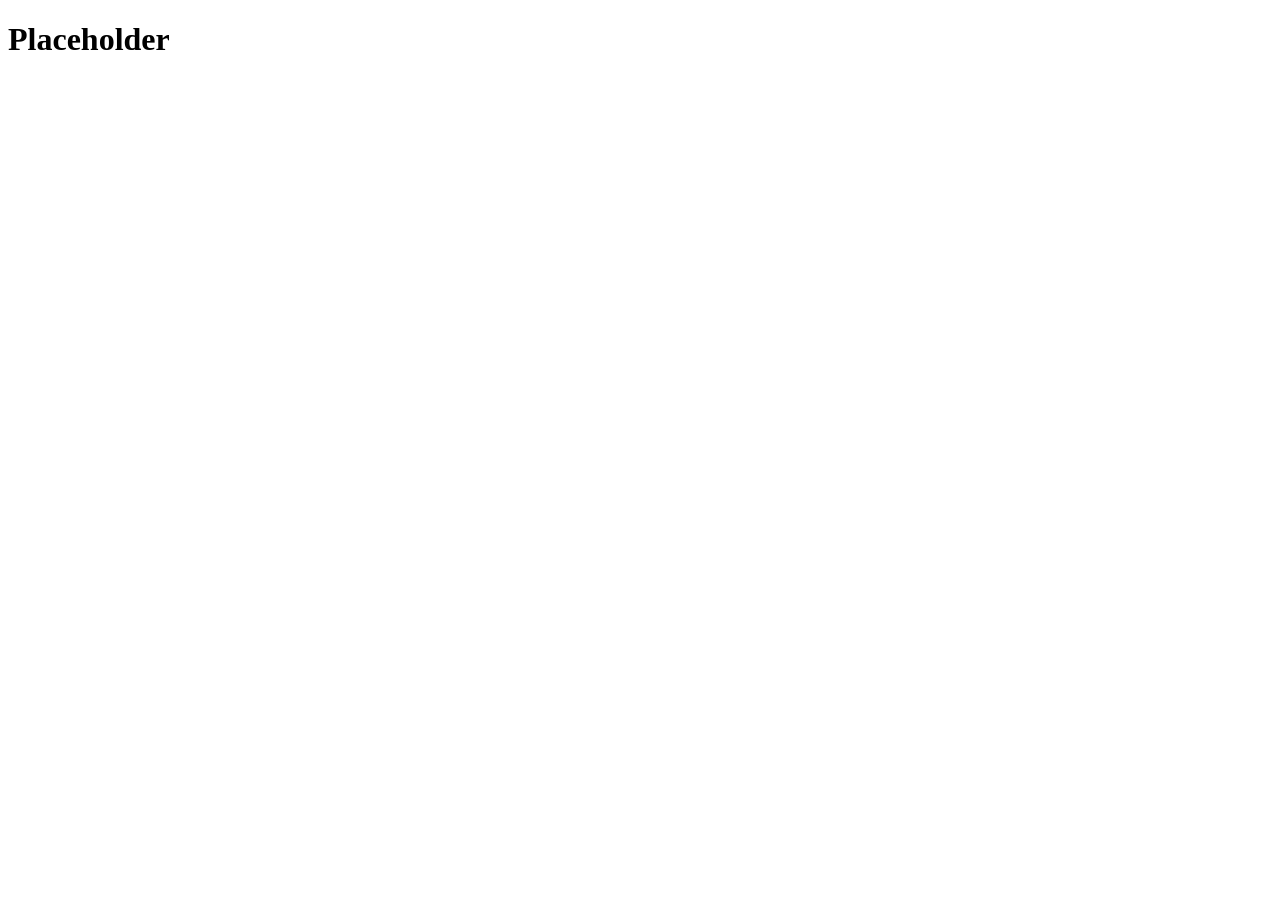
==== index.html @ eeb6076e "First commit from full file set" ====
<!DOCTYPE html>
<html lang="en">
<head>
    <meta charset="UTF-8">
    <meta name="viewport" content="width=device-width, initial-scale=1.0">
    <meta http-equiv="X-UA-Compatible" content="ie=edge">
    <title>Document</title>
</head>
<body>
    <h1>Placeholder</h1>
</body>
</html>
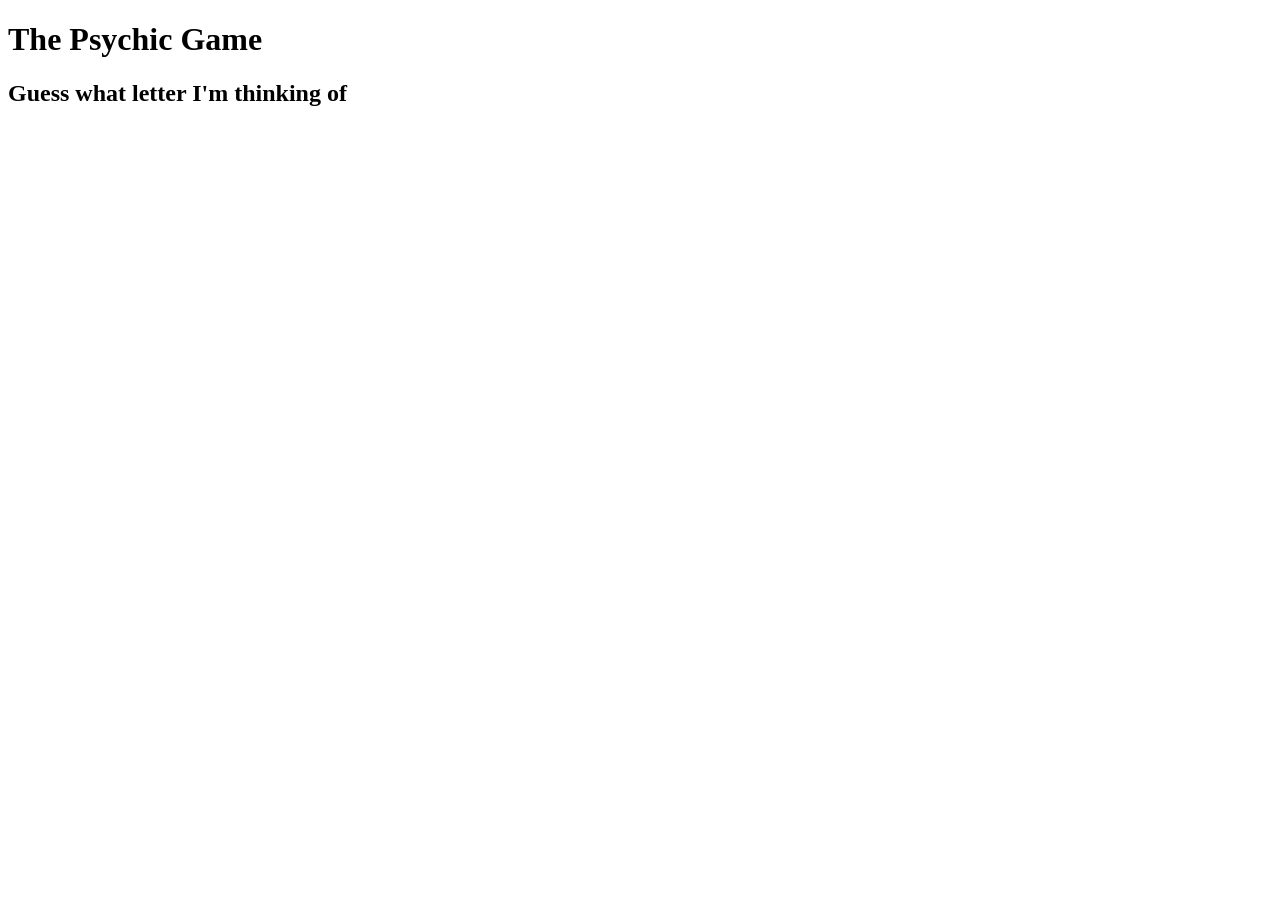
==== commit 6bd224ec: "updated index.html file with pseudocode - still a long way to go" ====
--- a/index.html
+++ b/index.html
@@ -4,9 +4,84 @@
     <meta charset="UTF-8">
     <meta name="viewport" content="width=device-width, initial-scale=1.0">
     <meta http-equiv="X-UA-Compatible" content="ie=edge">
-    <title>Document</title>
+    <title>Psychic Game</title>
+
 </head>
+
+<!-- Properties of Psychic game pseudo code -->
+
+    <!-- run in the browser -->
+    <!-- feature dynamically updated HTML powered by JavaScript code -->
+    <!-- feature dynamically updated CSS powered by JavaScript code -->
+
+<!-- Psychic game pseudo code-->
+
+    <!-- insert link in index.html to local style.css file-->
+    <!-- insert link in index.html to local game.js file-->
+    <!-- no images for this game so no need for <a ref= "./assests/images/imagefile.png"> 
+         in this game-->
+
+    <!-- tasks to accomplish by executing game code -->
+
+        <!-- initialize all game parameters to start new game -->
+        <!-- generate single random letter and place value in var computerguess-->
+
+        <!-- print the following lables and associated variable value (if any) to the screen 
+             as headers  up to a max of nine times or until userguess matches computer guess-->
+            
+            <!-- h1 The Psychic Game (no variable, does not refresh)
+                 h2 Guess what letter I'm thinking of (no variable, does not refresh)
+                 h2 Wins: var wins   starts at 0 incriments by 1 with each win 
+                 h2 Losses: var losses  starts at 0 losses incriments by 1 with each loss
+                 h2 Guesses left: var guessesleft  starts by 9 and increments by -1 
+                    whith each guess
+                 h2 Your guesses so far: var userguess   starts blank and appends each guess 
+                    seperated by comma without erasing prior guesses if the guess is wrong
+                    (up to 9 guesses) 
+                    var userguess starts blank and changes with each guess; no label for this var-->
+        
+            <!-- await user input -->
+
+                <!-- with each typed guess do the following-->
+
+                    <!-- place user input into userguess-->
+
+                    <!-- compare userguess with computerguess-->
+
+                        <!-- if userguess = computerguess is false (loss) do the following-->
+
+                            <!-- check to see if guessesleft > 0 -->
+
+                                <!-- if guessesleft is > 0 (true) then do the following -->
+                                
+                                    <!-- change the following variables -->
+                                        <!-- increment guessesleft by -1 -->
+                                        <!-- update guess with typed letter -->
+                                        <!-- await user input -->
+
+                                <!-- if guesses left is 0 (false) then do the following -->
+
+                                     <!-- change the following variables -->
+                                        <!-- increment losses by 1 -->
+                                        <!-- reset the guessesleft to 9 -->
+                                        <!-- reset guess to blank-->
+                                        <!-- reset userguess to blank (may not be necessary)-->
+                                        <!-- await user input-->
+
+                        <!--if userguess = computerguess is true (win) do the following -->
+                        
+                            <!-- increment win by 1 -->
+                            <!-- reset the guessesleft to 9 -->
+                            <!-- reset guess to blank-->
+                            <!-- reset userguess to blank (may not be necessary)-->
+                            <!-- await user input-->
+                            
+
 <body>
-    <h1>Placeholder</h1>
+
+    <h1>The Psychic Game</h1>
+    <h2>Guess what letter I'm thinking of</h2>
+
 </body>
+
 </html>
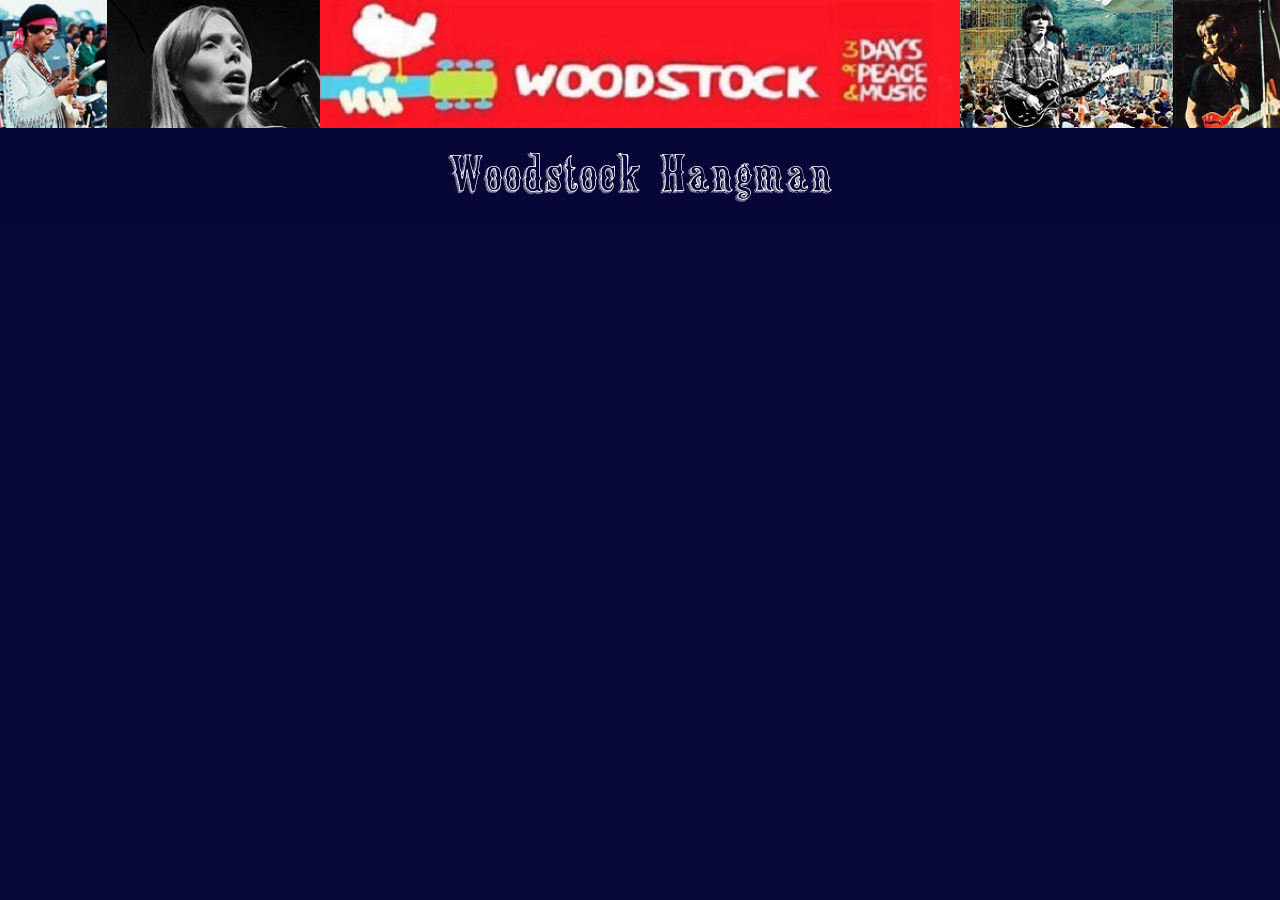
==== commit f58c8337: "upload of new version" ====
--- a/index.html
+++ b/index.html
@@ -1,86 +1,82 @@
 <!DOCTYPE html>
 <html lang="en">
-<head>
-    <meta charset="UTF-8">
-    <meta name="viewport" content="width=device-width, initial-scale=1.0">
-    <meta http-equiv="X-UA-Compatible" content="ie=edge">
-    <title>Psychic Game</title>
+    <head>
+      <meta charset="utf-8">
+      <meta name="viewport" content="width=device-width, initial-scale=1, shrink-to-fit=no">
+      <link rel="title icon" href="images/title-img.png">
+      <link rel="stylesheet" href="https://stackpath.bootstrapcdn.com/bootstrap/4.4.1/css/bootstrap.min.css" integrity="sha384-Vkoo8x4CGsO3+Hhxv8T/Q5PaXtkKtu6ug5TOeNV6gBiFeWPGFN9MuhOf23Q9Ifjh" crossorigin="anonymous">
+      <link rel="stylesheet" href="/skin/pink.flag/jplayer.pink.flag.css"/>
+      <link rel="stylesheet" href="./css/style.css">
+      <title>Name The Artist</title>
+    </head>
 
-</head>
+    <body>
 
-<!-- Properties of Psychic game pseudo code -->
+    <!-- page header -->
+        <div class="container-fluid text-center text-white p-0">
+          <div class="row no-gutters justify-content-center">
 
-    <!-- run in the browser -->
-    <!-- feature dynamically updated HTML powered by JavaScript code -->
-    <!-- feature dynamically updated CSS powered by JavaScript code -->
+            <div class="col-1 d-none d-sm-inline">
+              <img class="img-fluid" width="100%" height="auto%" src="./Images/woodstock/L1jimi.png" alt="responsive image">
+            </div>
 
-<!-- Psychic game pseudo code-->
+            <div class="col-2 d-none d-sm-inline">
+              <img class="img-fluid" width="100%" height="auto%" src="./Images/woodstock/L2joni.png" alt="responsive image">
+            </div>
+           
+            <div class="col-12 col-sm-6">
+              <img class="img-fluid" width="100%" height="auto" src="./Images/woodstock/woodstockLoGo0.png" alt="responsive image">
+            </div>
 
-    <!-- insert link in index.html to local style.css file-->
-    <!-- insert link in index.html to local game.js file-->
-    <!-- no images for this game so no need for <a ref= "./assests/images/imagefile.png"> 
-         in this game-->
+            <div class="col-2 d-none d-sm-inline">
+              <img class="img-fluid" width="100%" height="auto"  src="./Images/woodstock/R2CCR.png" alt="responsive image">
+            </div>
 
-    <!-- tasks to accomplish by executing game code -->
+            <div class="col-1 d-none d-sm-inline">
+              <img class="img-fluid" width="100%" height="auto"  src="./Images/woodstock/R1tya.png" alt="responsive image">
+            </div>
 
-        <!-- initialize all game parameters to start new game -->
-        <!-- generate single random letter and place value in var computerguess-->
+  
+          </div>
+          <!-- end of header -->
+            <!-- ---------------------------------------------------------------------------------------------------------------- 
+            <div class="col-1 d-none d-lg-inline">
+              <img class="img-fluid" width="100%" height="auto"  src="./Images/woodstock/bannerDrafts/wide/aleeWide2.png" alt="responsive image">
+            </div>
+            <div class=" col-1 d-none d-lg-inline">
+              <img class="img-fluid" width="100%" height="auto"  src="./Images/woodstock/bannerDrafts/wide/jimiWide2.png" alt="responsive image">
+            </div>
+            <div class="col-2 col-lg-1 d-none d-sm-inline">
+              <img class="img-fluid" width="100%" height="auto" src="./Images/woodstock/bannerDrafts/wide/joniWide2.png" alt="responsive image">
+            </div>
 
-        <!-- print the following lables and associated variable value (if any) to the screen 
-             as headers  up to a max of nine times or until userguess matches computer guess-->
-            
-            <!-- h1 The Psychic Game (no variable, does not refresh)
-                 h2 Guess what letter I'm thinking of (no variable, does not refresh)
-                 h2 Wins: var wins   starts at 0 incriments by 1 with each win 
-                 h2 Losses: var losses  starts at 0 losses incriments by 1 with each loss
-                 h2 Guesses left: var guessesleft  starts by 9 and increments by -1 
-                    whith each guess
-                 h2 Your guesses so far: var userguess   starts blank and appends each guess 
-                    seperated by comma without erasing prior guesses if the guess is wrong
-                    (up to 9 guesses) 
-                    var userguess starts blank and changes with each guess; no label for this var-->
-        
-            <!-- await user input -->
+            <div class="col-12 col-sm-6">
+              <img class="img-fluid" width="100%" height="auto" src="./Images/woodstock/bannerDrafts/logos/woodstockLoGo0.png" alt="responsive image">
+            </div>
 
-                <!-- with each typed guess do the following-->
+            <div class="col-2 col-lg-1 d-none d-sm-inline">
+              <img class="img-fluid" width="100%" height="auto" src="./Images/woodstock/bannerDrafts/wide/joanWide2.png" alt="responsive image">
+            </div>
 
-                    <!-- place user input into userguess-->
+            <div class=" col-1 d-none d-lg-inline">
+              <img class="img-fluid" width="100%" height="auto"  src="./Images/woodstock/bannerDrafts/wide/CCRWide2.png" alt="responsive image">
+            </div>
+            <div class="col-1 d-none d-lg-inline">
+              <img class="img-fluid" width="100%" height="auto"  src="./Images/woodstock/bannerDrafts/wide/csny.png" alt="responsive image">
+            </div>
+          </div>
+          -->
+          <div class="banner-text">
+            <span>Woodstock Hangman</span>
+          </div>
+        </div>
 
-                    <!-- compare userguess with computerguess-->
+    <!-- end of header -->
 
-                        <!-- if userguess = computerguess is false (loss) do the following-->
-
-                            <!-- check to see if guessesleft > 0 -->
-
-                                <!-- if guessesleft is > 0 (true) then do the following -->
-                                
-                                    <!-- change the following variables -->
-                                        <!-- increment guessesleft by -1 -->
-                                        <!-- update guess with typed letter -->
-                                        <!-- await user input -->
-
-                                <!-- if guesses left is 0 (false) then do the following -->
-
-                                     <!-- change the following variables -->
-                                        <!-- increment losses by 1 -->
-                                        <!-- reset the guessesleft to 9 -->
-                                        <!-- reset guess to blank-->
-                                        <!-- reset userguess to blank (may not be necessary)-->
-                                        <!-- await user input-->
-
-                        <!--if userguess = computerguess is true (win) do the following -->
-                        
-                            <!-- increment win by 1 -->
-                            <!-- reset the guessesleft to 9 -->
-                            <!-- reset guess to blank-->
-                            <!-- reset userguess to blank (may not be necessary)-->
-                            <!-- await user input-->
-                            
-
-<body>
-
-    <h1>The Psychic Game</h1>
-    <h2>Guess what letter I'm thinking of</h2>
+    <script src="https://code.jquery.com/jquery-3.4.1.slim.min.js" integrity="sha384-J6qa4849blE2+poT4WnyKhv5vZF5SrPo0iEjwBvKU7imGFAV0wwj1yYfoRSJoZ+n" crossorigin="anonymous"></script>
+    <script src="https://cdn.jsdelivr.net/npm/popper.js@1.16.0/dist/umd/popper.min.js" integrity="sha384-Q6E9RHvbIyZFJoft+2mJbHaEWldlvI9IOYy5n3zV9zzTtmI3UksdQRVvoxMfooAo" crossorigin="anonymous"></script>
+    <script src="https://stackpath.bootstrapcdn.com/bootstrap/4.4.1/js/bootstrap.min.js" integrity="sha384-wfSDF2E50Y2D1uUdj0O3uMBJnjuUD4Ih7YwaYd1iqfktj0Uod8GCExl3Og8ifwB6" crossorigin="anonymous"></script>
+    <script src="./javaScript/script.js"></script>
 
 </body>
 
--- a/css/style.css
+++ b/css/style.css
@@ -0,0 +1,17 @@
+@font-face {
+    font-family: OldeBarnsby;
+    src: url(./OldeBarnsby.ttf);
+  }
+  
+  body {
+    background-color: rgb(7, 7, 56);
+  }
+
+   .banner-text {
+     margin-top: -15px;
+     padding: 0;
+    font-family: 'OldeBarnsby',serif;
+    font-size: 75px;
+    font-weight: 500;
+    background-color: rgba(7, 7, 56, 0.6);
+  }
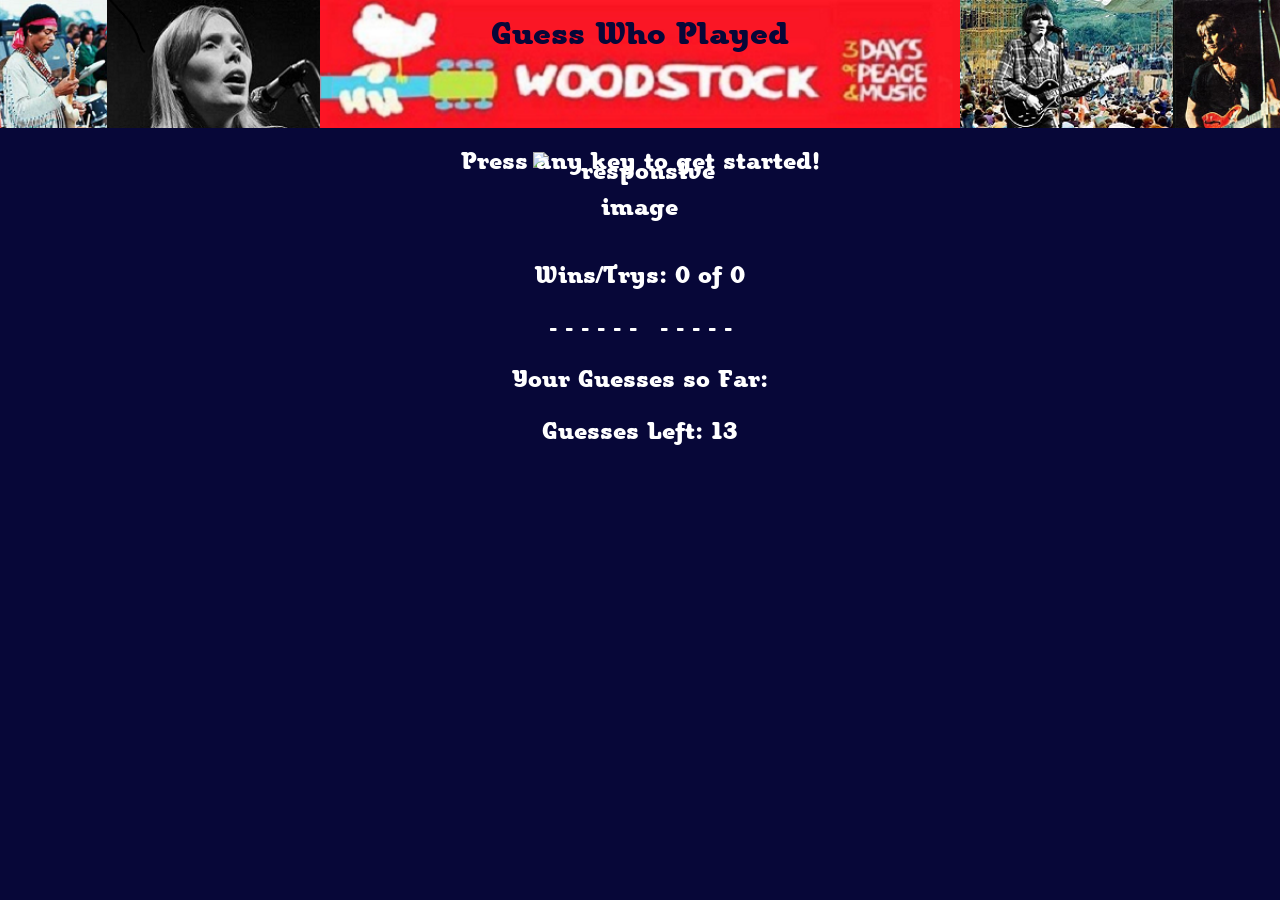
==== commit 124a99eb: "static display deployed - text not yet responsive" ====
--- a/index.html
+++ b/index.html
@@ -1,13 +1,30 @@
 <!DOCTYPE html>
+
+<!-- 4. Display the following on the page:
+
+5. Press any key to get started!
+
+6. Wins: (# of times user guessed the word correctly).
+
+   * If the word is `madonna`, display it like this when the game starts: `_ _ _ _ _ _ _`.
+
+   * As the user guesses the correct letters, reveal them: `m a d o _  _ a`.
+
+7. Number of Guesses Remaining: (# of guesses remaining for the user).
+ 
+8. Letters Already Guessed: (Letters the user has guessed, displayed like `L Z Y H`).
+
+9. After the user wins/loses the game should automatically choose another word and make the user play it. -->
+
 <html lang="en">
     <head>
       <meta charset="utf-8">
       <meta name="viewport" content="width=device-width, initial-scale=1, shrink-to-fit=no">
-      <link rel="title icon" href="images/title-img.png">
+      <link rel="icon" href="./Images/WoodstockIcon.png">
       <link rel="stylesheet" href="https://stackpath.bootstrapcdn.com/bootstrap/4.4.1/css/bootstrap.min.css" integrity="sha384-Vkoo8x4CGsO3+Hhxv8T/Q5PaXtkKtu6ug5TOeNV6gBiFeWPGFN9MuhOf23Q9Ifjh" crossorigin="anonymous">
-      <link rel="stylesheet" href="/skin/pink.flag/jplayer.pink.flag.css"/>
       <link rel="stylesheet" href="./css/style.css">
-      <title>Name The Artist</title>
+      <link href="https://fonts.googleapis.com/css?family=Kalam:300,400,700&display=swap" rel="stylesheet"> 
+      <title>Guess The Woodstock Band</title>
     </head>
 
     <body>
@@ -35,43 +52,44 @@
             <div class="col-1 d-none d-sm-inline">
               <img class="img-fluid" width="100%" height="auto"  src="./Images/woodstock/R1tya.png" alt="responsive image">
             </div>
+         </div>
+         <div class="row no-gutters justify-content-center banner-text">
+           <div class="col-12">              
+               <span id="que">Guess Who Played</span>             
+           </div>
+         </div>
 
-  
-          </div>
           <!-- end of header -->
-            <!-- ---------------------------------------------------------------------------------------------------------------- 
-            <div class="col-1 d-none d-lg-inline">
-              <img class="img-fluid" width="100%" height="auto"  src="./Images/woodstock/bannerDrafts/wide/aleeWide2.png" alt="responsive image">
-            </div>
-            <div class=" col-1 d-none d-lg-inline">
-              <img class="img-fluid" width="100%" height="auto"  src="./Images/woodstock/bannerDrafts/wide/jimiWide2.png" alt="responsive image">
-            </div>
-            <div class="col-2 col-lg-1 d-none d-sm-inline">
-              <img class="img-fluid" width="100%" height="auto" src="./Images/woodstock/bannerDrafts/wide/joniWide2.png" alt="responsive image">
+
+          <!-- center image -->
+
+          <div class="row no-gutters justify-content-center">
+
+            <div class="col-2 d-none d-sm-inline">
+              <img class="img-fluid" id="C2" width="100%" height="auto" src="./Images/woodstock/C2couple.png" alt="responsive image">
             </div>
 
-            <div class="col-12 col-sm-6">
-              <img class="img-fluid" width="100%" height="auto" src="./Images/woodstock/bannerDrafts/logos/woodstockLoGo0.png" alt="responsive image">
-            </div>
+          </div>
 
-            <div class="col-2 col-lg-1 d-none d-sm-inline">
-              <img class="img-fluid" width="100%" height="auto" src="./Images/woodstock/bannerDrafts/wide/joanWide2.png" alt="responsive image">
-            </div>
+          <!-- end of center image -->
 
-            <div class=" col-1 d-none d-lg-inline">
-              <img class="img-fluid" width="100%" height="auto"  src="./Images/woodstock/bannerDrafts/wide/CCRWide2.png" alt="responsive image">
-            </div>
-            <div class="col-1 d-none d-lg-inline">
-              <img class="img-fluid" width="100%" height="auto"  src="./Images/woodstock/bannerDrafts/wide/csny.png" alt="responsive image">
-            </div>
-          </div>
-          -->
-          <div class="banner-text">
-            <span>Woodstock Hangman</span>
-          </div>
+          <!-- start of gameboard -->
+
+        <div class="row justify-content-start gameboard">
+          <div class="col-12">
+            <p id="start">Press any key to get started!</p>
+            <p id="wins">Wins/Trys: 0 of 0</p>
+            <p id="band"> <span> - - - - - - </span>&ThickSpace;<span> - - - - -</span></p>
+            <p id="soFar">Your Guesses so Far: </p>
+            <p id="guessessLeft">Guesses Left: 13</p>
+          </div>  
         </div>
 
-    <!-- end of header -->
+          <!-- end of gameboard -->
+
+
+        </div>
+    <!-- end of container -->
 
     <script src="https://code.jquery.com/jquery-3.4.1.slim.min.js" integrity="sha384-J6qa4849blE2+poT4WnyKhv5vZF5SrPo0iEjwBvKU7imGFAV0wwj1yYfoRSJoZ+n" crossorigin="anonymous"></script>
     <script src="https://cdn.jsdelivr.net/npm/popper.js@1.16.0/dist/umd/popper.min.js" integrity="sha384-Q6E9RHvbIyZFJoft+2mJbHaEWldlvI9IOYy5n3zV9zzTtmI3UksdQRVvoxMfooAo" crossorigin="anonymous"></script>
--- a/css/style.css
+++ b/css/style.css
@@ -2,16 +2,65 @@
     font-family: OldeBarnsby;
     src: url(./OldeBarnsby.ttf);
   }
+
+  @font-face {
+    font-family: woodstock;
+    src: url(./Woodstock.ttf);
+  }
+
+  @font-face {
+    font-family: Kalam-Bold;
+    src: url(./Kalam-Bold.ttf);
+    font-weight: bold;
+  }
+
+  @font-face {
+    font-family: Kalam-Regular;
+    src: url(./Kalam-Regular.ttf);
+    font-weight: normal;
+  }
+
+  @font-face {
+    font-family: Kalam-Light;
+    src: url(./Kalam-Light.ttf);
+    font-weight: lighter;
+  }
   
   body {
     background-color: rgb(7, 7, 56);
+    font-family: 'woodstock',sans-serif;
+    font-size: 1.5rem;
   }
 
    .banner-text {
-     margin-top: -15px;
-     padding: 0;
-    font-family: 'OldeBarnsby',serif;
-    font-size: 75px;
+    display: flex;
+    margin-top: -7.5rem;
+    margin-bottom: 6rem;
+    font-size: 2rem;
     font-weight: 500;
-    background-color: rgba(7, 7, 56, 0.6);
-  }+    color: rgb(7, 7, 56);
+  }
+/*   .gameboard {
+    font-family: 'woodstock',sans-serif;
+    font-size: 1.5rem;
+  }
+ */
+  #start {
+    margin-top: -6rem;
+    line-height: 4rem;
+    margin-bottom: 4rem;
+  }
+  
+/* 
+@media screen and (min-width: 660px) {
+    .banner-text { font-size: 1.25rem; }
+}
+@media (min-width: 768px) {
+    .banner-text { font-size: 1.5rem; }
+}
+@media (min-width: 992px) {
+    .banner-text { font-size: 1.75rem; }
+}
+@media (min-width: 1200px) {
+    .banner-text { font-size: 2rem; }
+} */
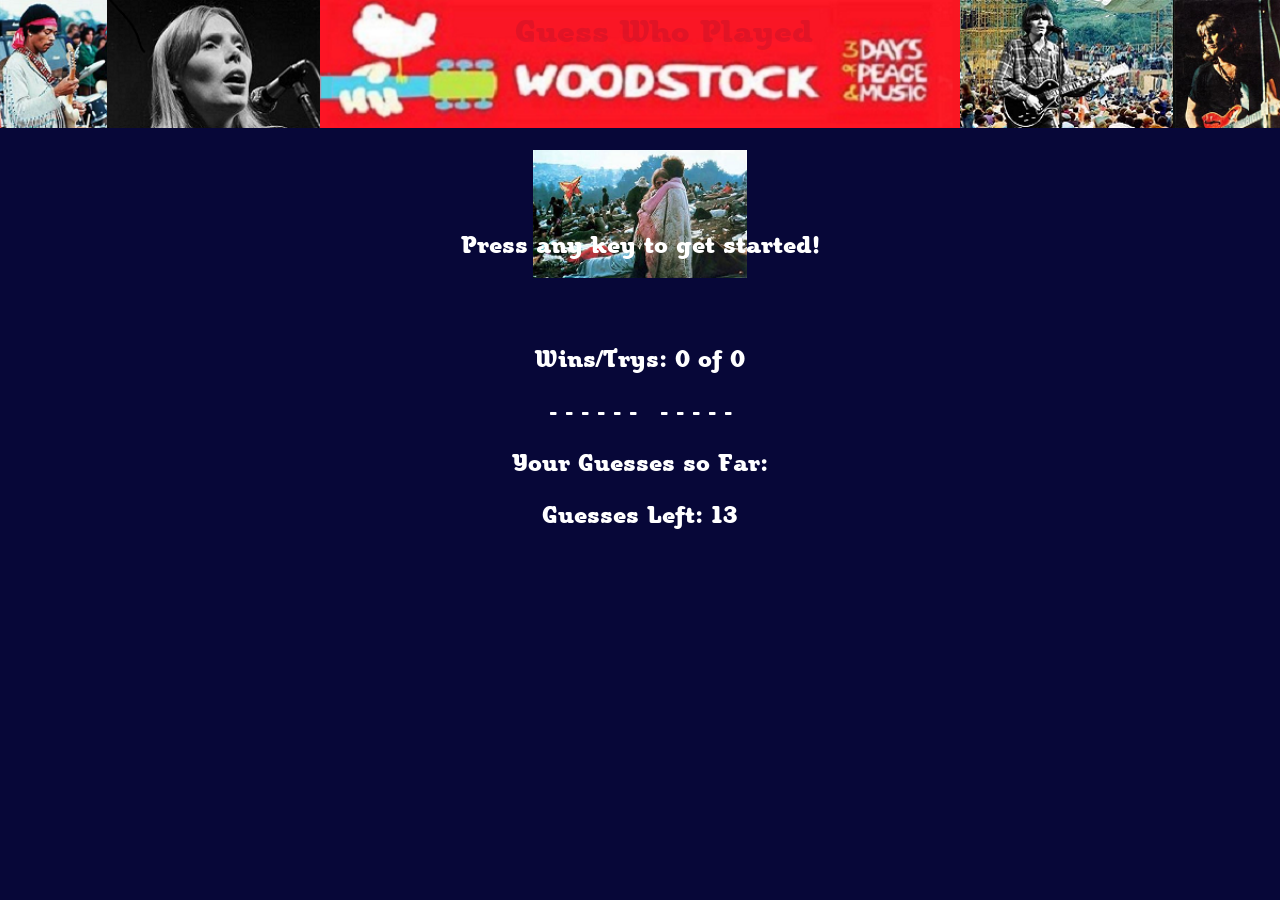
==== commit f9d77821: "1. Added music and picture files 2. HTML Banner and gameboard finished x arrow pointing to 'press an" ====
--- a/index.html
+++ b/index.html
@@ -53,7 +53,7 @@
               <img class="img-fluid" width="100%" height="auto"  src="./Images/woodstock/R1tya.png" alt="responsive image">
             </div>
          </div>
-         <div class="row no-gutters justify-content-center banner-text">
+         <div id="prestart" class="row no-gutters justify-content-center banner-text">
            <div class="col-12">              
                <span id="que">Guess Who Played</span>             
            </div>
@@ -74,9 +74,11 @@
           <!-- end of center image -->
 
           <!-- start of gameboard -->
+         
+          <div style="width: 30px; height: 30px;"><i class="fa fa-arrow-right" style="font-size: 28px;"></i></div>
 
-        <div class="row justify-content-start gameboard">
-          <div class="col-12">
+          <div class="row justify-content-center gameboard">
+          <div class="col-4">
             <p id="start">Press any key to get started!</p>
             <p id="wins">Wins/Trys: 0 of 0</p>
             <p id="band"> <span> - - - - - - </span>&ThickSpace;<span> - - - - -</span></p>
--- a/css/style.css
+++ b/css/style.css
@@ -34,8 +34,9 @@
 
    .banner-text {
     display: flex;
-    margin-top: -7.5rem;
+    margin-top: -7.6rem;
     margin-bottom: 6rem;
+    padding-left: 3rem;
     font-size: 2rem;
     font-weight: 500;
     color: rgb(7, 7, 56);
